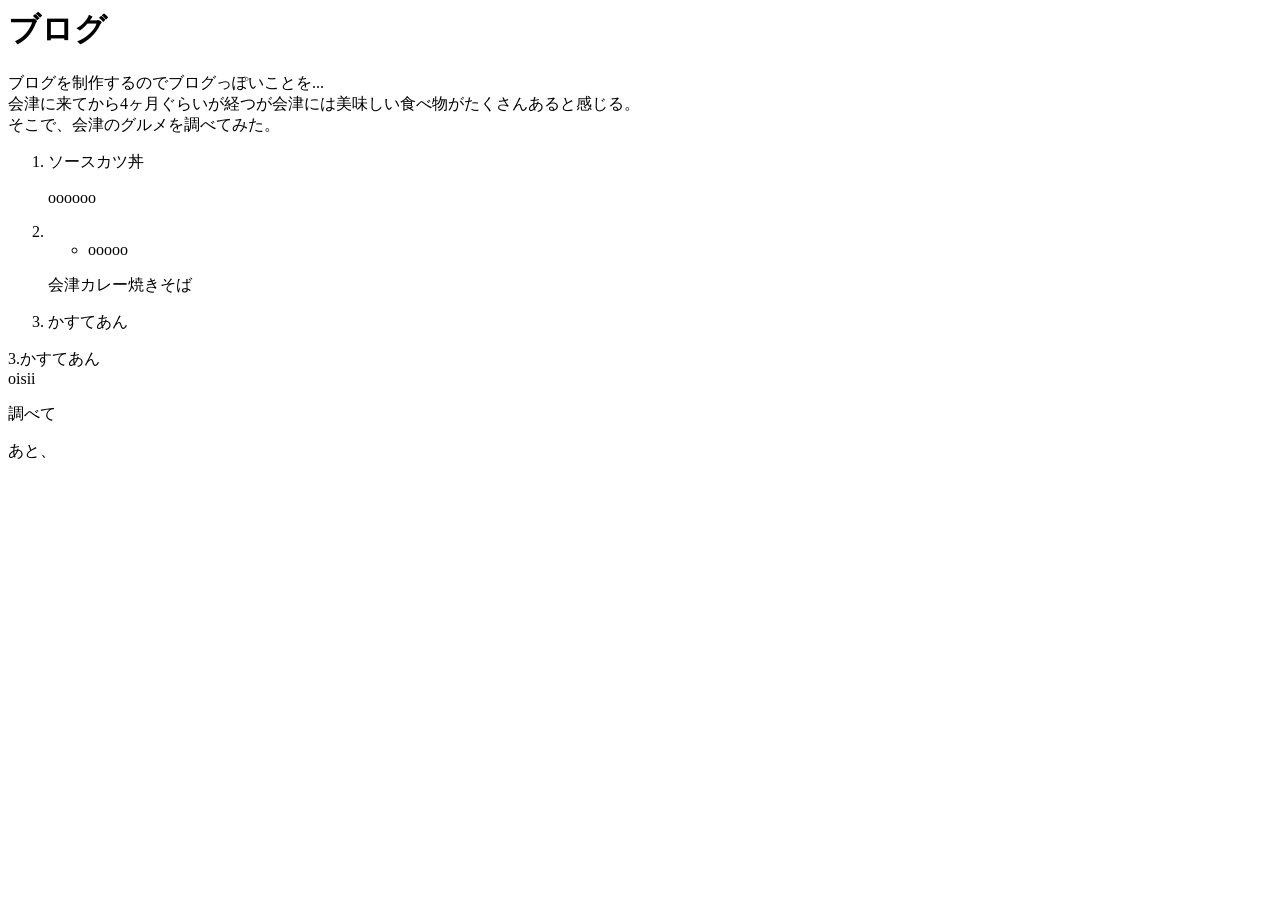
==== index.html @ ac43cd03 "blog.htmlをindex.htmlに変更した" ====
<html lang="ja">
<head>
<meta charset="UTF-8">
<title>
    blog
</title>
</head>

<body>
<main>
<h1>ブログ</h1>
    ブログを制作するのでブログっぽいことを...<br/>
    会津に来てから4ヶ月ぐらいが経つが会津には美味しい食べ物がたくさんあると感じる。<br/>
    そこで、会津のグルメを調べてみた。

<ol>
    <li>ソースカツ丼</li>
    <p>oooooo</p>
    <li><ul><li>ooooo</li></ul></li>
  <p>会津カレー焼きそば</p>
    <li>かすてあん</li>
    </ol>




<p>3.かすてあん<br/>
      oisii


</p>
<p>調べて

</p>
<p>あと、

</p></main></body></html>
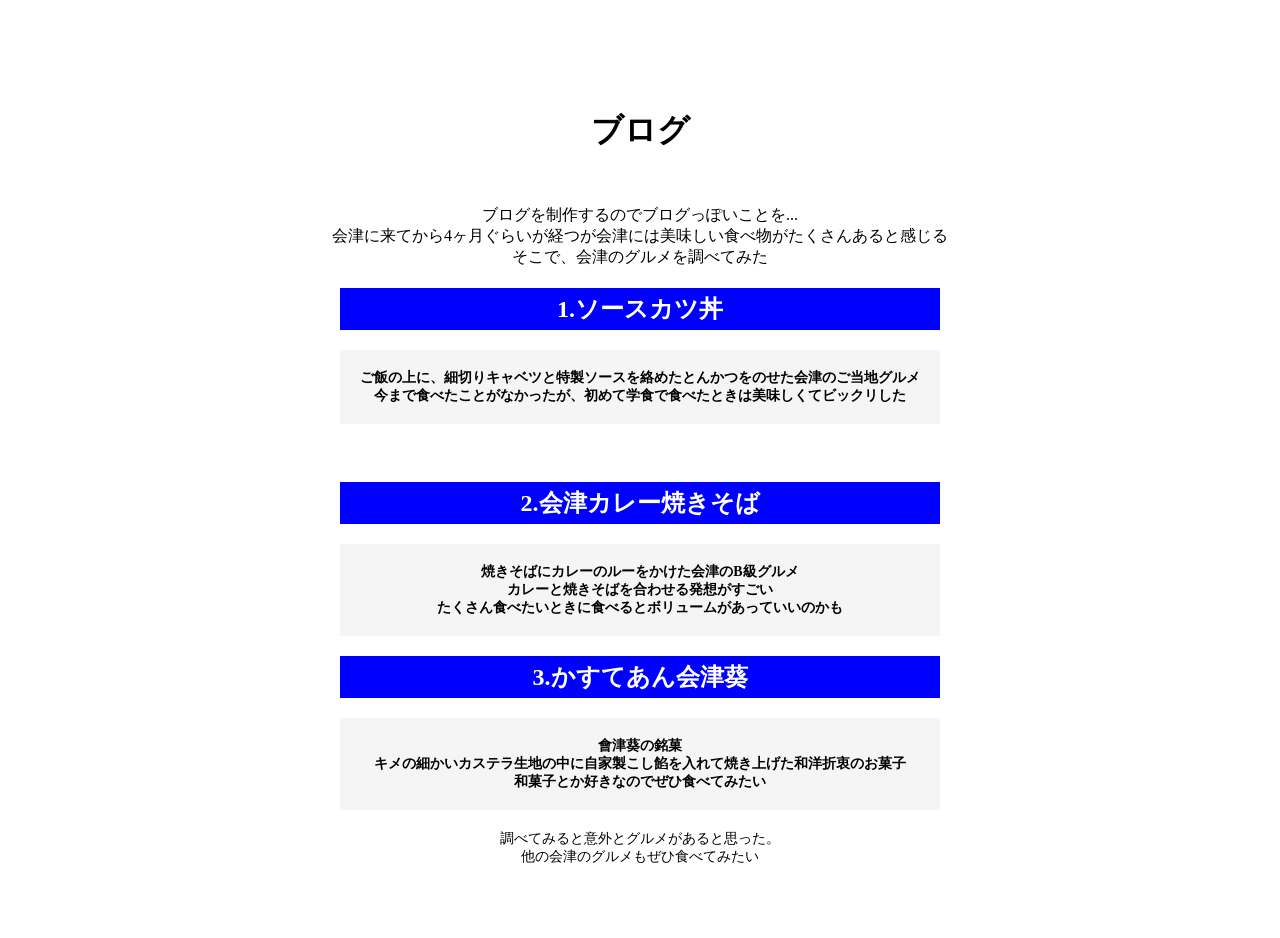
==== commit 7f615ae6: "index_blog.htmlをindex.htmlに変更した" ====
--- a/index.html
+++ b/index.html
@@ -1,37 +1,41 @@
+<!DOCTYPE html>
 <html lang="ja">
 <head>
 <meta charset="UTF-8">
 <title>
     blog
 </title>
+<link rel="stylesheet" href="index.css" />
 </head>
 
 <body>
 <main>
 <h1>ブログ</h1>
     ブログを制作するのでブログっぽいことを...<br/>
-    会津に来てから4ヶ月ぐらいが経つが会津には美味しい食べ物がたくさんあると感じる。<br/>
-    そこで、会津のグルメを調べてみた。
-
-<ol>
-    <li>ソースカツ丼</li>
-    <p>oooooo</p>
-    <li><ul><li>ooooo</li></ul></li>
-  <p>会津カレー焼きそば</p>
-    <li>かすてあん</li>
-    </ol>
+    会津に来てから4ヶ月ぐらいが経つが会津には美味しい食べ物がたくさんあると感じる<br/>
+    そこで、会津のグルメを調べてみた
 
 
+    <h2>1.ソースカツ丼</h2>  
+    <h3><p>ご飯の上に、細切りキャベツと特製ソースを絡めたとんかつをのせた会津のご当地グルメ</br>
+       今まで食べたことがなかったが、初めて学食で食べたときは美味しくてビックリした</p></h3>
+    <img src="" width="" height="">
 
+    <h2>2.会津カレー焼きそば</h2>
+    <h3><p>焼きそばにカレーのルーをかけた会津のB級グルメ</br>
+        カレーと焼きそばを合わせる発想がすごい</br>
+        たくさん食べたいときに食べるとボリュームがあっていいのかも</p></h3>
 
-<p>3.かすてあん<br/>
-      oisii
+    <h2>3.かすてあん会津葵</h2>
+    <h3><p>會津葵の銘菓</br>
+        キメの細かいカステラ生地の中に自家製こし餡を入れて焼き上げた和洋折衷のお菓子</br>
+       和菓子とか好きなのでぜひ食べてみたい</p></h3>
+    
 
+<p>調べてみると意外とグルメがあると思った。</br>
+    他の会津のグルメもぜひ食べてみたい</p>
+    
 
 </p>
-<p>調べて
-
-</p>
-<p>あと、
 
 </p></main></body></html>
--- a/index.css
+++ b/index.css
@@ -0,0 +1,45 @@
+/* bodyタグ */
+body {
+    text-align: center; /* 全ての要素を真ん中に */
+    padding: 50px 0; /* 上下の空白を指定 */
+  }
+  
+  /* h1タグ */
+  h1 {
+    padding: 30px 0; 
+  }
+  
+  /* h2タグ */
+  h2 {
+    background-color: #0000ff; /* 背景色を指定 */
+    color: #ffffff; /* フォントカラーを指定 */
+    width: 600px; /* 横幅を指定 */
+    padding: 5px 0; /* 上下の空白を指定 */
+    margin: 20px auto; /* 上下の空白と真ん中に寄せる指定 */
+  }
+  
+  /* h3タグ */
+  h3 {
+    background-color: #F5F5F5; /* 枠線を指定 */
+    width: 600px; 
+    padding: 5px 0;
+    margin: 20px auto; 
+  }
+  
+  /* pタグ */
+  p {
+   font-size: 14px; /* フォントサイズを指定 */
+  }
+  
+  /* ulタグの指定 */
+  ul {
+    border: 3px solid #F5F5F5;
+    width: 600px;
+    padding: 10px 0;
+    margin: 20px auto;
+  }
+  
+  li {
+    list-style: none; /* リストの表示方法を指定 */
+    padding: 5px 0;
+  }
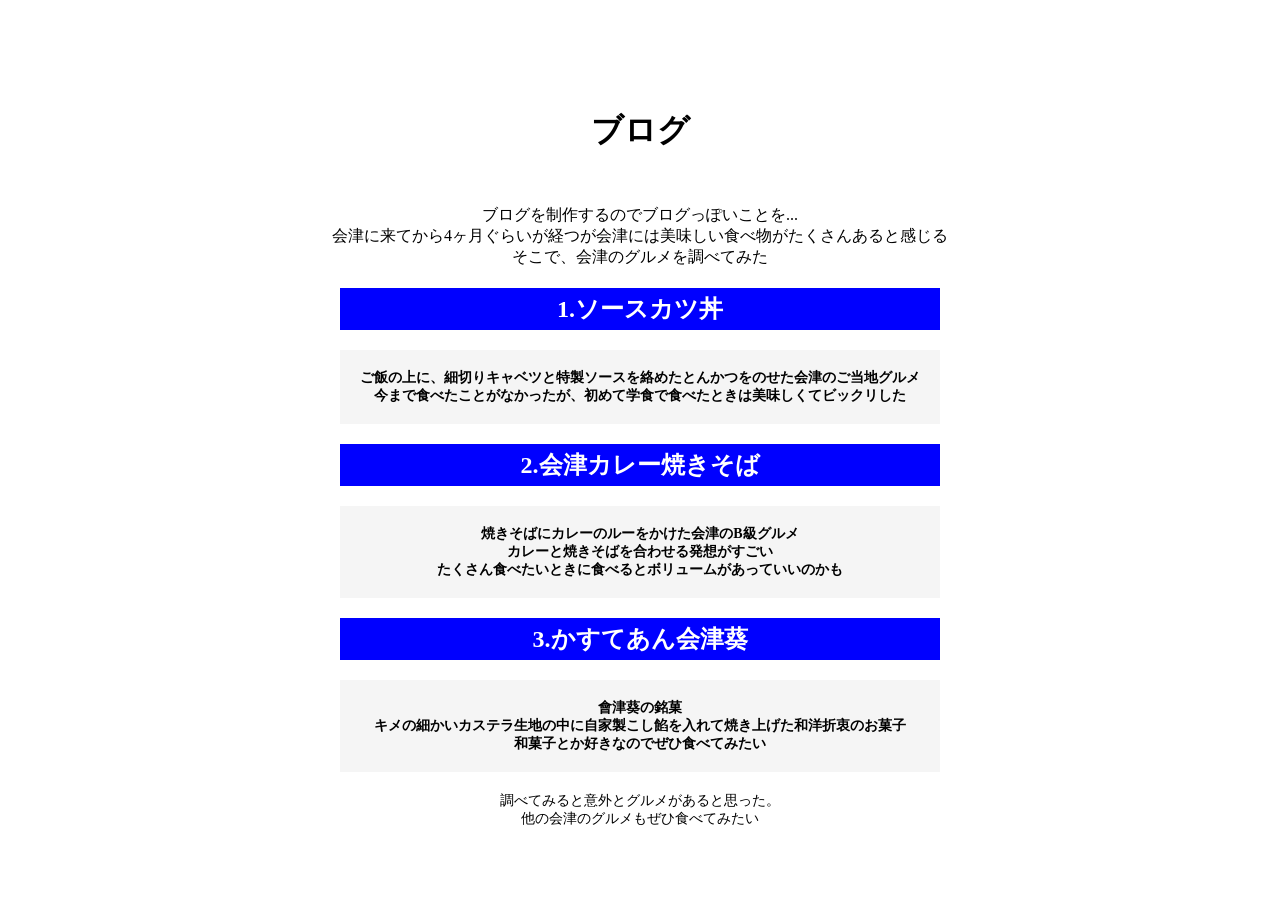
==== commit 642367dc: "Update index.html" ====
--- a/index.html
+++ b/index.html
@@ -19,7 +19,6 @@
     <h2>1.ソースカツ丼</h2>  
     <h3><p>ご飯の上に、細切りキャベツと特製ソースを絡めたとんかつをのせた会津のご当地グルメ</br>
        今まで食べたことがなかったが、初めて学食で食べたときは美味しくてビックリした</p></h3>
-    <img src="" width="" height="">
 
     <h2>2.会津カレー焼きそば</h2>
     <h3><p>焼きそばにカレーのルーをかけた会津のB級グルメ</br>
@@ -38,4 +37,4 @@
 
 </p>
 
-</p></main></body></html>+</p></main></body></html>
--- a/index.css
+++ b/index.css
@@ -30,16 +30,3 @@
   p {
    font-size: 14px; /* フォントサイズを指定 */
   }
-  
-  /* ulタグの指定 */
-  ul {
-    border: 3px solid #F5F5F5;
-    width: 600px;
-    padding: 10px 0;
-    margin: 20px auto;
-  }
-  
-  li {
-    list-style: none; /* リストの表示方法を指定 */
-    padding: 5px 0;
-  }
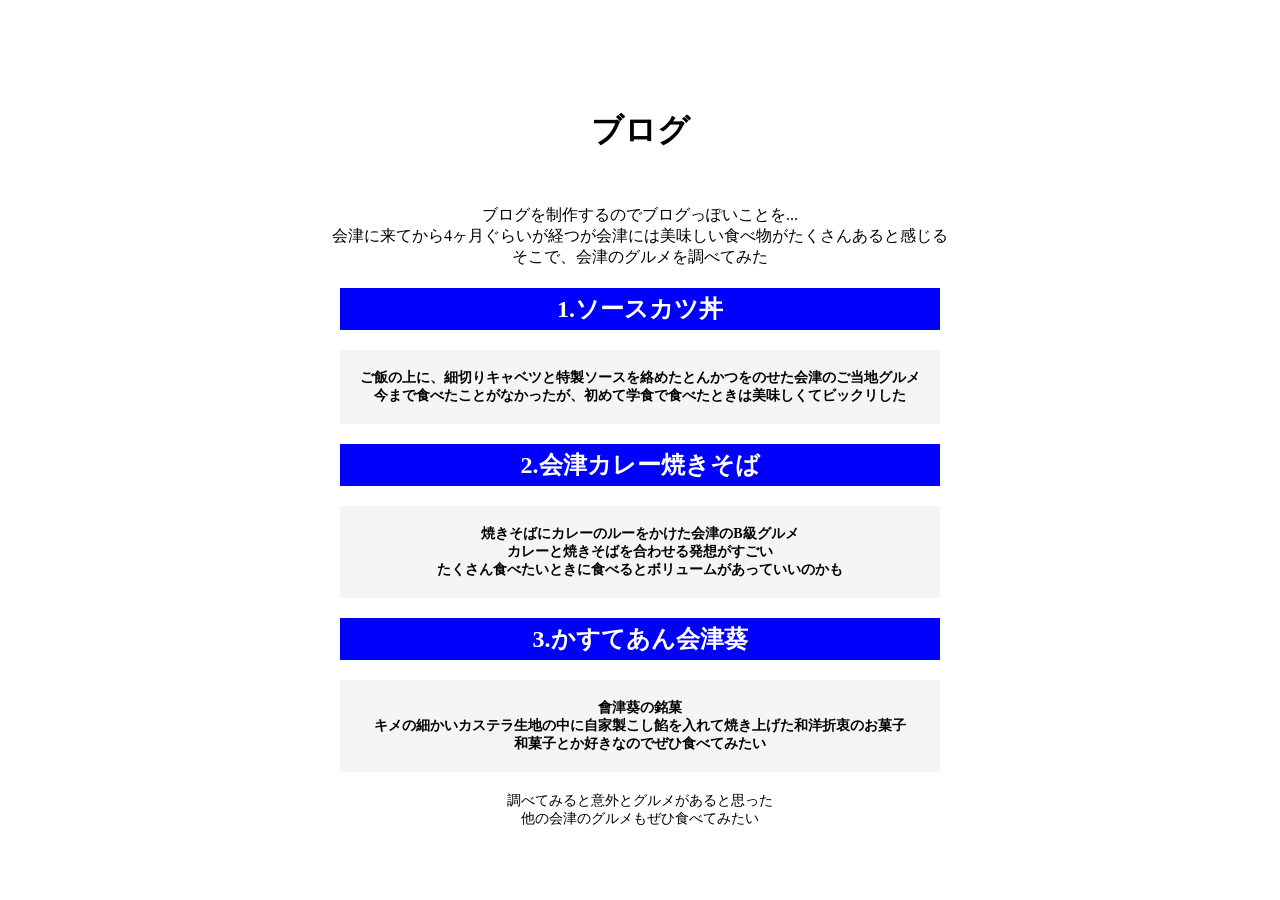
==== commit ad18baf6: "Update index.html" ====
--- a/index.html
+++ b/index.html
@@ -31,7 +31,7 @@
        和菓子とか好きなのでぜひ食べてみたい</p></h3>
     
 
-<p>調べてみると意外とグルメがあると思った。</br>
+<p>調べてみると意外とグルメがあると思った</br>
     他の会津のグルメもぜひ食べてみたい</p>
     
 
